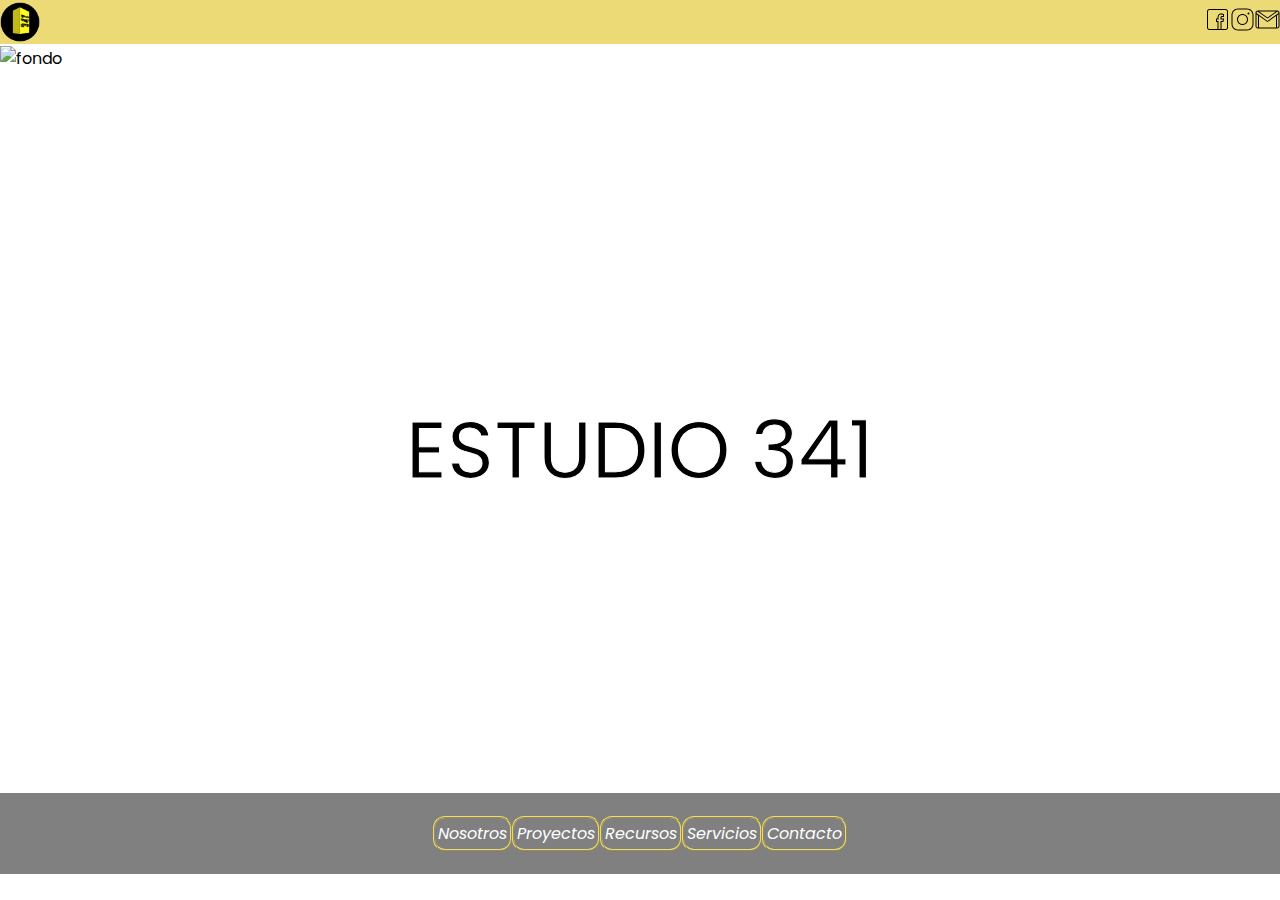
==== index.html @ d958a6c5 "341 Arquitectura primer version" ====
<!DOCTYPE html>
<html lang="en">
  <head>
    <meta charset="UTF-8" />
    <meta http-equiv="X-UA-Compatible" content="IE=edge" />
    <meta name="viewport" content="width=device-width, initial-scale=1.0" />
    <link rel="stylesheet" href="styles.css" />
    <link rel="shortcut icon" href="./assets/logo341.png" type="image/x-icon"/>
    <title>ESTUDIO 341. Arquitectura y renderismo</title>
  </head>
  <body class="conteiner__grid">
    <header class="header">
      <!--primera parte del header: logo-->
      <img class="logo" src="./assets/logo341.png" alt="logo pagina">
      <!--segunda parte apps-->
      <div class="header__logos">
      <a href="https://www.facebook.com/341.rendering">
      <img class="logoapp" src="./assets/icons8-facebook.svg" alt="ir a facebook"></a>
      <a href="https://www.instagram.com/341rendering/"><img class="logoapp" src="./assets/icons8-instagram.svg" alt="ir a instagram"></a>
      <a href="mailto:341rendering@gmail.com">
      <img class="logoapp" src="./assets/icons8-gmail.svg" alt="ir a gmail"></a>
      </div>
    </header>
    <main class="main">
      <img class="imagenfondo" src="./assets/imagen fondo.jpg" alt="fondo">
      <div class="centrado">ESTUDIO 341</div>
    </main>
    <footer class="footer1">
      <nav class="nav">
        <ul class="nav__menu">
          <li class="nav__links"><a href="./pages/nosotros.html">Nosotros</li></a>
          <li class="nav__links"><a href="./pages/proyectos.html">Proyectos</li></a>
          <li class="nav__links"><a href="./pages/recursos.html">Recursos</li></a>
          <li class="nav__links"><a href="./pages/servicios.html">Servicios</li></a>
          <li class="nav__links"><a href="./pages/contacto.html">Contacto</li></a>
        </ul>
      </nav>
    </footer>    
  </body>
</html>
---- styles.css ----
@import url('https://fonts.googleapis.com/css2?family=Poppins:ital,wght@0,300;0,500;1,300&display=swap');
*{
    padding: 0;
    margin: 0;
    box-sizing: border-box;
}
body{
    font-family: 'Poppins', sans-serif;
}
header{
    grid-area: header;
}
.conteiner__grid{
    display: grid;
    grid-template-areas: 
    "header header"
    "main main"
    "footer1 footer1";
}
header{
    padding-top: 2px;
    justify-content: space-between;
    display: flex;
    width: 100vw;
    background-color: #ECDA77;
    border-bottom: 2px solid white;
}
nav.nav{
    display: flex;
    justify-content: center;
    align-items: center;
    width: 100vw;
    height: 9vh;
    background-color: grey;
}
main{
    width: 100%;
    height: 83vh;
}
.imagenfondo{
    width: 100vw;
    height: 83vh;
    border-bottom: 2px solid white;
}
.texto-encima{
    position: absolute;
    top: 10px;
    left: 10px;
}
.centrado{
    font-size: 80px;
    -webkit-text-stroke: 1px white;
    color: black;
    position: absolute;
    top: 50%;
    left: 50%;
    transform: translate(-50%, -50%);
}
/*logos del header*/
.logo{
    display: flex;
    width: 40px;
    padding-bottom: 2px;
}
.header__logos{
    display: flex;
    justify-content: end;
    align-items: center;
}
.logoapp{
    width: 25px;
}
/*footer*/
.footer1{
    grid-area: footer1;
    height: 7vh;
    background-color: rgba(128, 128, 128, 0.842);
}
.footer2{
    display: flex;
    align-items: center;
    justify-content: center;
    height: 7vh;
    background-color: grey;
}
/*barra navegacion footer*/
.nav__menu{
    list-style-type: none;
    display: flex;
    justify-content: space-around;
    font-size: 16px;
    font-style: oblique;
}
.nav__menu a{
    text-decoration: none;
    color: white;
}
.nav__links{
    padding: 3px;
    border: 2px ridge #ECDA77;
    border-radius: 12px 12px 12px 12px;
}
/*contacto formulario*/
.section{
    display: flex;
    background-color: rgba(0, 0, 0, 0.884);
    justify-content: space-evenly;
    align-items: center;
    height: 83vh;
    border-bottom: 2px solid white;
}
.texto{
    color: white;
}
.titulo{
    font-size: 20px;
}
/*NOSOTROS*/
div.nosotros__imagen{
    grid-area: nosotros;
}
div.nosotros__texto{
    grid-area: nosotrostexto;
}
.nosotros__inicio{
    display: grid;
    grid-template-areas:
    "nosotros nosotrostexto";
    grid-template-columns: 1fr 1fr;
    grid-template-rows: 1fr;
    width: 100%;
    height: 64vh;
    justify-items: center;
    background-color: rgba(0, 0, 0, 0.884);
    padding-top: 10vh;
}
.titulo__titulo{
    display: flex;
    justify-content: center;
    padding: 40px;
    font-size: 20px;
    background-color: rgba(0, 0, 0, 0.884);
    color: white;
}
.nosotros__texto{
    color: white;
}
.nosotros__imagen{
    width: 40%;
}
/*PROYECTOS*/
.proyectos__grid{
    display: grid;
    grid-template-columns: 1fr 1fr 1fr;
    grid-template-rows: 1fr 1fr;
    justify-items: center;
    align-items: center;
    width: 100%;
    height: 64vh;
    background-color: rgba(0, 0, 0, 0.884);
    border-bottom: 2px solid white;
}
.proyectos__parrafos{
    margin: 10px;
    color: white;
    font-size: 14px;
    font-style: oblique;
}
.proyectos__ejemplos{
    display: flex;
    width: 70%;
}
/*SERVICIOS*/
.servicios__grid{
    display: grid;
    grid-template-columns: 1fr 1fr 1fr;
    grid-template-rows: 1fr 1fr;
    justify-items: center;
    align-items: center;
    width: 100%;
    height: 64vh;
    background-color: rgba(0, 0, 0, 0.884);
    border-bottom: 2px solid white;
}
.servicios__parrafos{
    margin: 10px;
    color: white;
    font-size: 14px;
    font-style: oblique;
}
.servicios__ejemplos{
    display: flex;
    width: 60%;
}
/*RECURSOS*/
.titulo__titulo1{
    display: flex;
    justify-content: center;
    padding-top: 30px;
    color: black;
    background-color: rgba(0, 0, 0, 0.274);

}
.grupo1{
    grid-area: grupo1;
}
.grupo2{
    grid-area: grupo2;
}
.grupo3{
    grid-area: grupo3;
}
.grupo4{
    grid-area: grupo4;
}
.grupo5{
    grid-area: grupo5;
}
.grupo6{
    grid-area: grupo6;
}
.recursos__grid{
    display: grid;
    grid-template-areas: 
    "grupo1 grupo2 grupo3"
    "grupo4 grupo5 grupo6";
    width: 100%;
    height: 72vh;
    background-color: rgba(0, 0, 0, 0.274);
    border-bottom: 2px solid white;
}
.recursos__parrafos{
    color: white;
    font-size: 14px;
    font-style: oblique;
}
.recursos__ej{
    display: flex;
    width: 25%;
}
.recursos__tit{
    display: flex;
    font-size: 12px;
    color: yellow;
    font-style: oblique;
}
div div{
    display: flex;
    flex-direction: column;
    justify-content: center;
    align-items: center;
}
/*CONTACTO*/
header{
    grid-area: header;
}
section{
    grid-area: formulario;
}
div iframe{
    grid-area: mapa;
}
footer{
    grid-area: footer1;
}
.contacto__grid{
    display: grid;
    grid-template-areas: 
    "header header"
    "formulario mapa"
    "footer1 footer1";

}
.section__titulo{
    display: flex;
    justify-content: start;
    font-family: 'Poppins', sans-serif;
    font-size: 16px;
    font-style: oblique;
}
.section__items{
    display: flex;
    flex-direction: column;
    align-items: baseline;
    justify-content: center
}
.section__botones{
    display: flex;
    justify-content: flex-start;
    padding: 2px; 
}
div p{
    color: black;
}
.bordesredamarillos{
    border-radius: 5px;
    border: 2px solid rgba(192, 192, 45, 0.877);
}
/*mapa de ubicacion seccion contacto*/
.mapa__padre{
    display: flex;
    align-content: center;
    flex-direction: column;
}
.mapa{
    color: white;
    width: 100%;
    height: 83vh;
    background-color: rgba(0, 0, 0, 0.884);
    border-bottom: 2px solid white;
}
.mapa__titulo{
    font-size: 16px;
}
nav.nav{
    height: 9vh;
}
/*RESPONSIVE MOBILE INICIO*/
@media screen and (max-width: 480px){
    .conteiner__grid{
        grid-template-areas:
        "header header"
        "main main"
        "footer1 footer 1";
    }
    header{
        padding:2vh;
        width: 57vh;
    }
    .centrado{
        font-size: 200%;
    }
    .footer1{
        height: 7vh;
    }
    footer{
        display: flex;
        justify-content: center;
        align-items: center;
    }
    nav.nav{
        width: 300px;
    }
    .nav__menu{
        width: 400px;
    }
}
/*RESPONSIVE MOBILE para SERVICIOS*/
@media screen and (max-width: 480px){
    .conteiner__grid{
        grid-template-areas:
        "header header"
        "main main"
        "footer1 footer 1";
    }
    header{
        width: 100vw;
    }
    div.servicios__grid{
        width: 100vw;
        height: 65vh;
    }
    h2.titulo__titulo{
        width: 100vw;
    }
    p.servicios__parrafos{
        display: flex;
        flex-direction: column;
        align-items: center;
    }
    footer{
        width: 100vw;
    }
}
/*RESPONSIVE MOBILE para PROYECTOS*/
@media screen and (max-width: 480px){
    .proyectos__grid
        header {
        width: 100vw;
    }
    div.proyectos__grid{
        width: 100vw;
        height: 65vh;
    }
    h2.titulo__titulo{
        width: 100vw;
    }
    p.proyectos__parrafos{
        display: flex;
        flex-direction: column;
        align-items: center;
    }
    footer{
        width: 100vw;}
    }
/*RESPONSIVE MOBILE para RECURSOS*/
@media screen and (max-width: 480px){
    .recursos__grid
        header {
        width: 100vw;
    }
    h2.titulo__titulo{
        width: 100vw;
    }
    p.recursos__parrafos{
        display: flex;
        flex-direction: column;
        align-items: center;
    }
    footer{
        width: 100vw;
    }
}
/*RESPONSIVE MOBILE para NOSOTROS*/
@media screen and (max-width: 480px){
    .nosotros__inicio
        header {
        width: 100vw;
    }
    div.nosotros__inicio{
        width: 100vw;
        height: 65vh;
    }
    h2.titulo__titulo{
        width: 100vw;
    }
    p.nosotros__texto{
        display: flex;
        flex-direction: column;
        align-items: center;
        margin-right: 5px;
    }
    footer{
        width: 100vw;
    }
}
/*RESPONSIVE MOBILE para CONTACTO*/
@media screen and (max-width: 480px){
    .contacto__grid{
        display: grid;
        grid-template-areas: 
        "header"
        "formulario"
        "mapa"
        "footer1";
        grid-template-columns: 1fr
        ;
    }
    header{
        width: 100vw;
    }
    section{
        padding: 20px;
    }
    .section__titulo{
        display: flex;
        justify-content: start;
        font-family: 'Poppins', sans-serif;
        font-size: 16px;
        font-style: oblique;
    }
    .section__items{
        display: flex;
        flex-direction: column;
        align-items: baseline;
        justify-content: center
    }
    .section__botones{
        display: flex;
        justify-content: flex-start;
        padding: 2px; 
    }
    div p{
        color: black;
    }
    .bordesredamarillos{
        border-radius: 5px;
        border: 2px solid rgba(192, 192, 45, 0.877);
    }
    .mapa__padre{
        display: flex;
        align-content: center;
        flex-direction: column;
        }
    .mapa{
        color: white;
        width: 100%;
        height: 116vh;
        background-color: rgba(0, 0, 0, 0.884);
        border-bottom: 2px solid white;
    }
    .mapa__titulo{
        font-size: 16px;
    }
}
/*RESPONSIVE DESKTOP*/
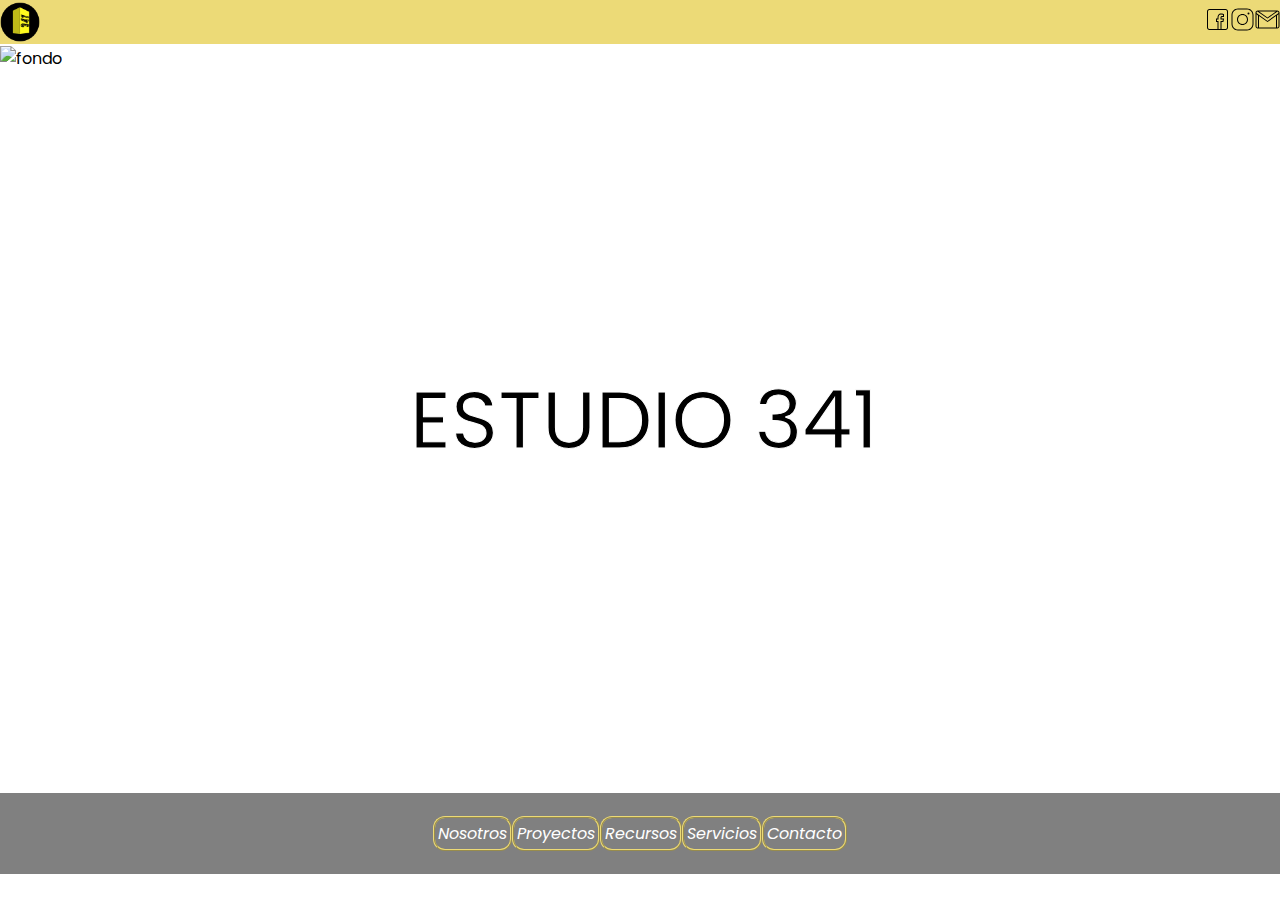
==== commit a4b15c3f: "agrego transiciones" ====
--- a/index.html
+++ b/index.html
@@ -3,7 +3,11 @@
   <head>
     <meta charset="UTF-8" />
     <meta http-equiv="X-UA-Compatible" content="IE=edge" />
-    <meta name="viewport" content="width=device-width, initial-scale=1.0" />
+    <meta name="viewport" content="width=device-width, initial-scale=1.0"/>
+    <link
+    rel="stylesheet"
+    href="https://cdnjs.cloudflare.com/ajax/libs/animate.css/4.1.1/animate.min.css"
+  />
     <link rel="stylesheet" href="styles.css" />
     <link rel="shortcut icon" href="./assets/logo341.png" type="image/x-icon"/>
     <title>ESTUDIO 341. Arquitectura y renderismo</title>
@@ -23,7 +27,7 @@
     </header>
     <main class="main">
       <img class="imagenfondo" src="./assets/imagen fondo.jpg" alt="fondo">
-      <div class="centrado">ESTUDIO 341</div>
+      <div class="centrado animate__animated animate__bounce">ESTUDIO 341</div>
     </main>
     <footer class="footer1">
       <nav class="nav">
@@ -35,6 +39,10 @@
           <li class="nav__links"><a href="./pages/contacto.html">Contacto</li></a>
         </ul>
       </nav>
-    </footer>    
+    </footer>
+    <script src="js/wow.min.js"></script>
+              <script>
+              new WOW().init();
+              </script>
   </body>
 </html>
--- a/styles.css
+++ b/styles.css
@@ -52,9 +52,8 @@
     -webkit-text-stroke: 1px white;
     color: black;
     position: absolute;
-    top: 50%;
-    left: 50%;
-    transform: translate(-50%, -50%);
+    top: 40%;
+    left: 32%;
 }
 /*logos del header*/
 .logo{
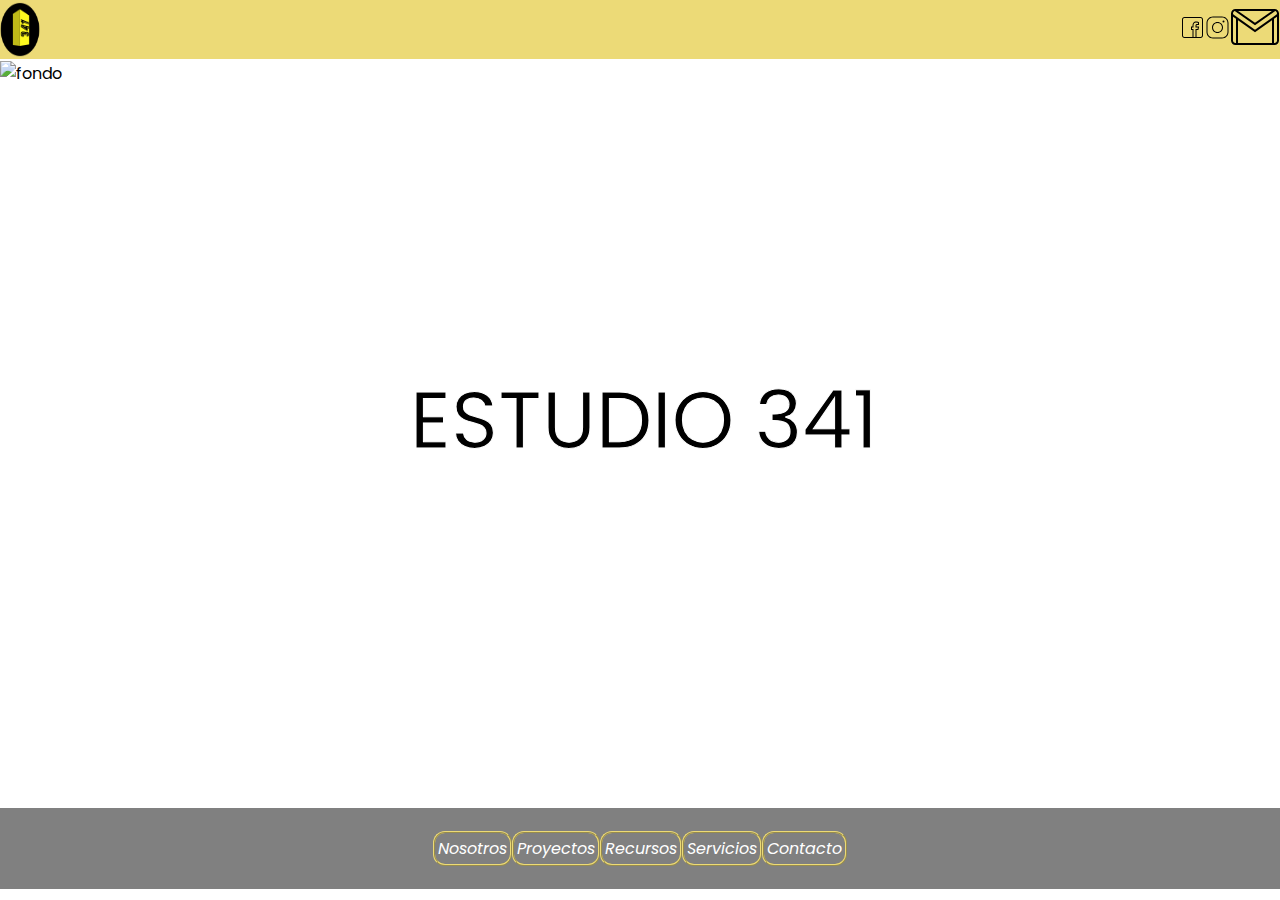
==== commit ccaef6a9: "agregue transiciones en index y nosotros" ====
--- a/index.html
+++ b/index.html
@@ -22,7 +22,7 @@
       <img class="logoapp" src="./assets/icons8-facebook.svg" alt="ir a facebook"></a>
       <a href="https://www.instagram.com/341rendering/"><img class="logoapp" src="./assets/icons8-instagram.svg" alt="ir a instagram"></a>
       <a href="mailto:341rendering@gmail.com">
-      <img class="logoapp" src="./assets/icons8-gmail.svg" alt="ir a gmail"></a>
+      <img class="" src="./assets/icons8-gmail.svg" alt="ir a gmail"></a>
       </div>
     </header>
     <main class="main">
--- a/styles.css
+++ b/styles.css
@@ -68,6 +68,9 @@
 }
 .logoapp{
     width: 25px;
+}
+.cuerpo{
+    background-image: linear-gradient(to left, black, yellow);
 }
 /*footer*/
 .footer1{
